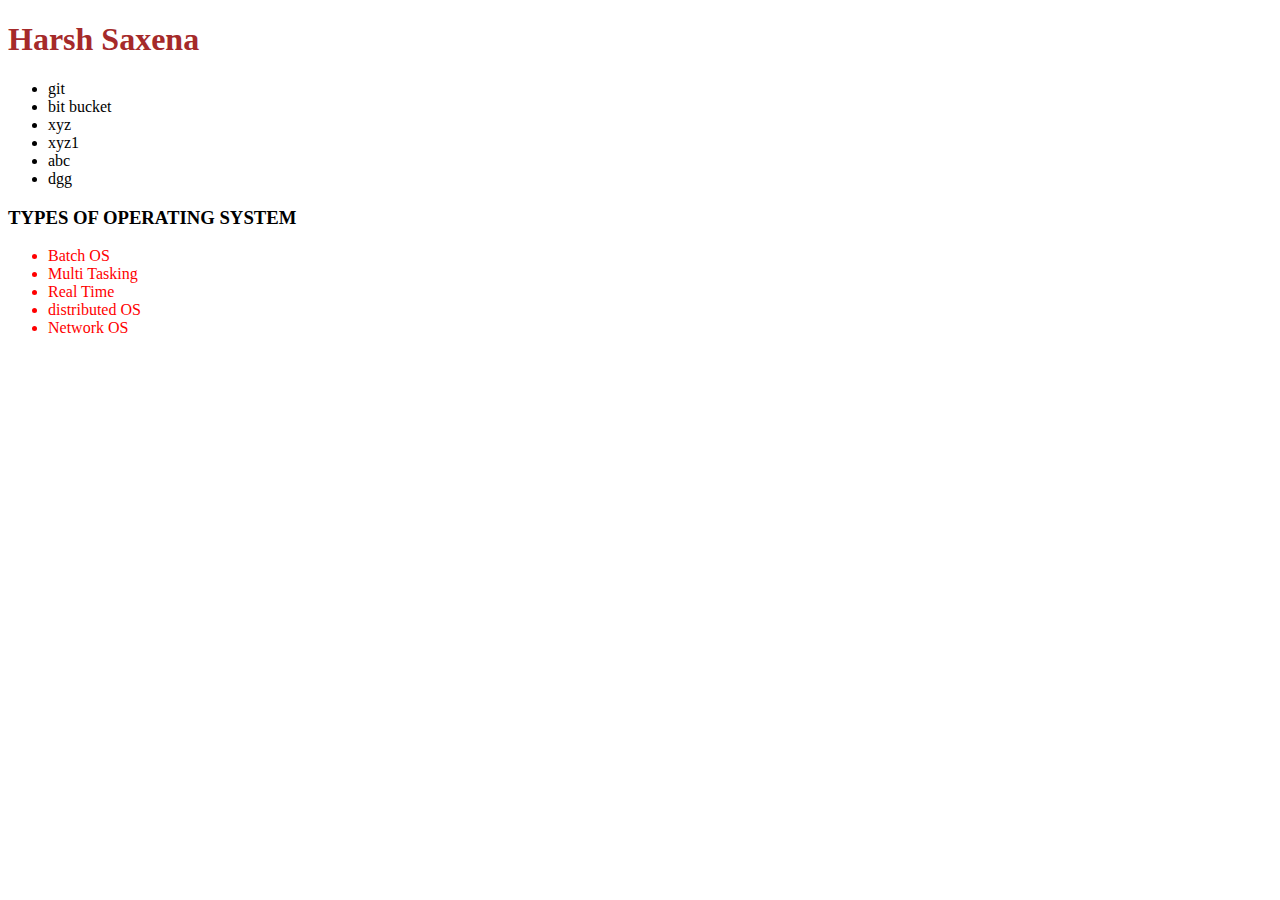
==== index.html @ c850b0ca "thirdcommit" ====
<!DOCTYPE html>
<html lang="en">
<head>
    <meta charset="UTF-8">
    <meta http-equiv="X-UA-Compatible" content="IE=edge">
    <meta name="viewport" content="width=device-width, initial-scale=1.0">
    <title>Document</title>
    <link rel="stylesheet" href="style.css">
</head>
<body>
    <h1> Harsh Saxena</h1>
   <ul>
    <li> git </li>
    <li> bit bucket</li>
    <li> xyz</li>
    <li> xyz1</li>
    <li> abc</li>
    <li> dgg</li>
   </ul>
  <h3> TYPES OF OPERATING SYSTEM</h3>
  <div class="list">
    <ul>
        <li> Batch OS</li>
        <li> Multi Tasking</li>
        <li>Real Time</li>
        <li> distributed OS</li>
        <li> Network OS</li>
           </ul> </div>

</body>
</html>
---- style.css ----
h1{
    color: brown;
}
.list li 
{
    color: red;
}
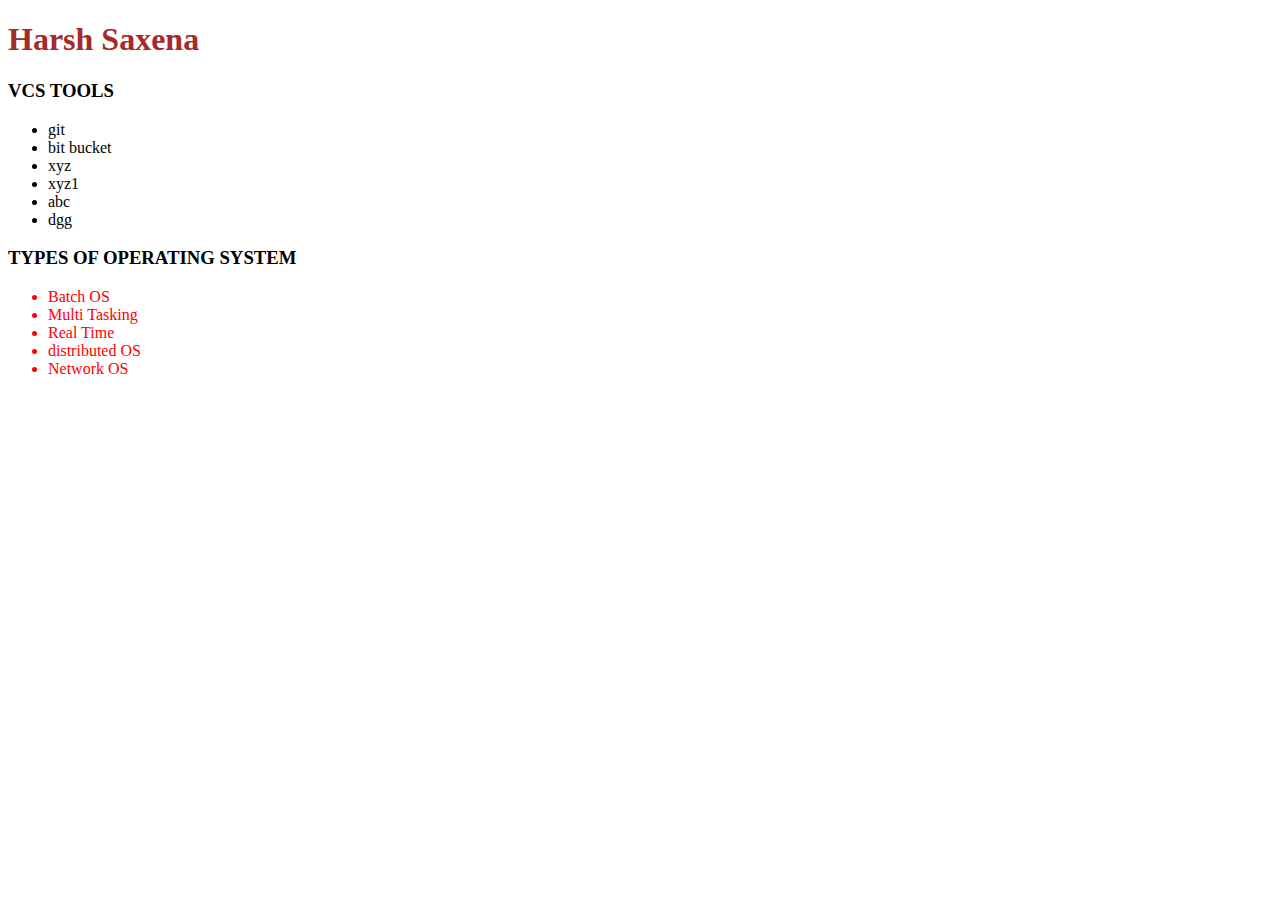
==== commit 5ab13548: "fourthcommit" ====
--- a/index.html
+++ b/index.html
@@ -4,11 +4,12 @@
     <meta charset="UTF-8">
     <meta http-equiv="X-UA-Compatible" content="IE=edge">
     <meta name="viewport" content="width=device-width, initial-scale=1.0">
-    <title>Document</title>
+    <title>Project</title>
     <link rel="stylesheet" href="style.css">
 </head>
 <body>
     <h1> Harsh Saxena</h1>
+    <h3>VCS TOOLS</h3>
    <ul>
     <li> git </li>
     <li> bit bucket</li>
